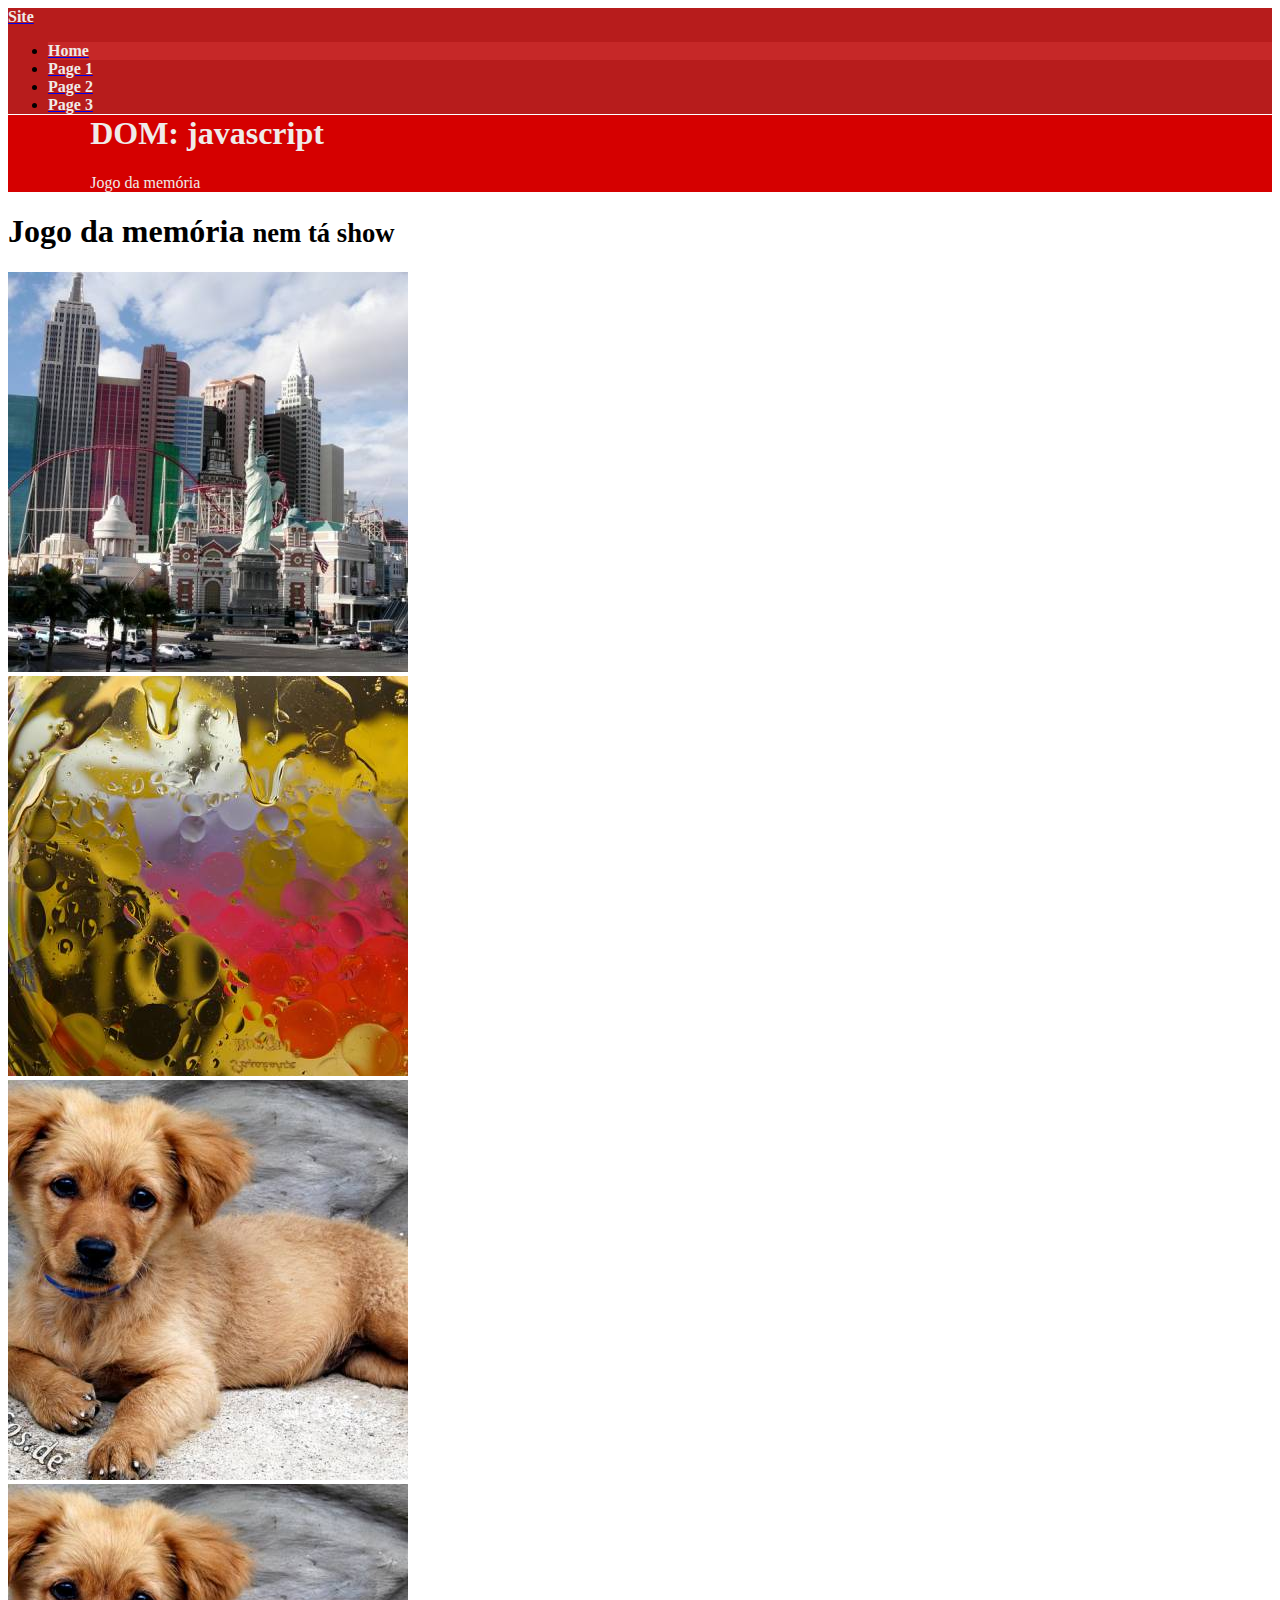
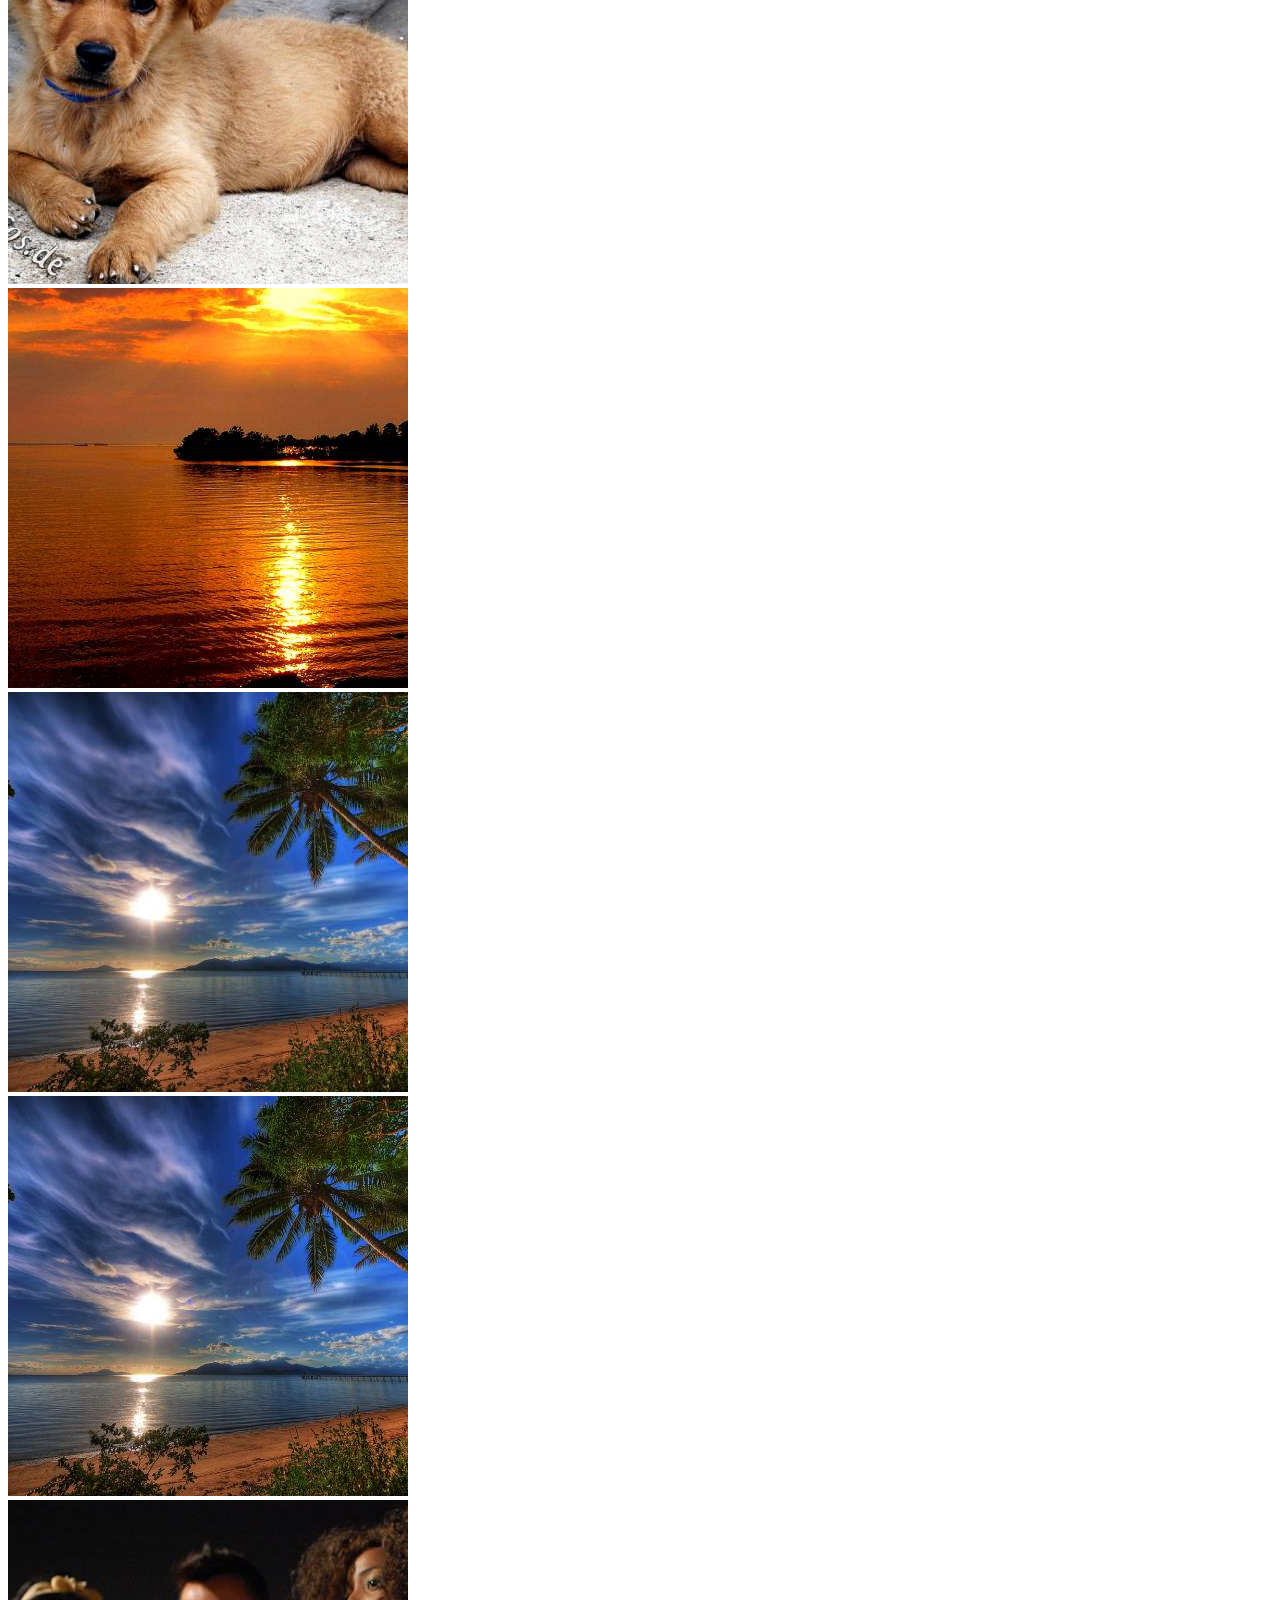
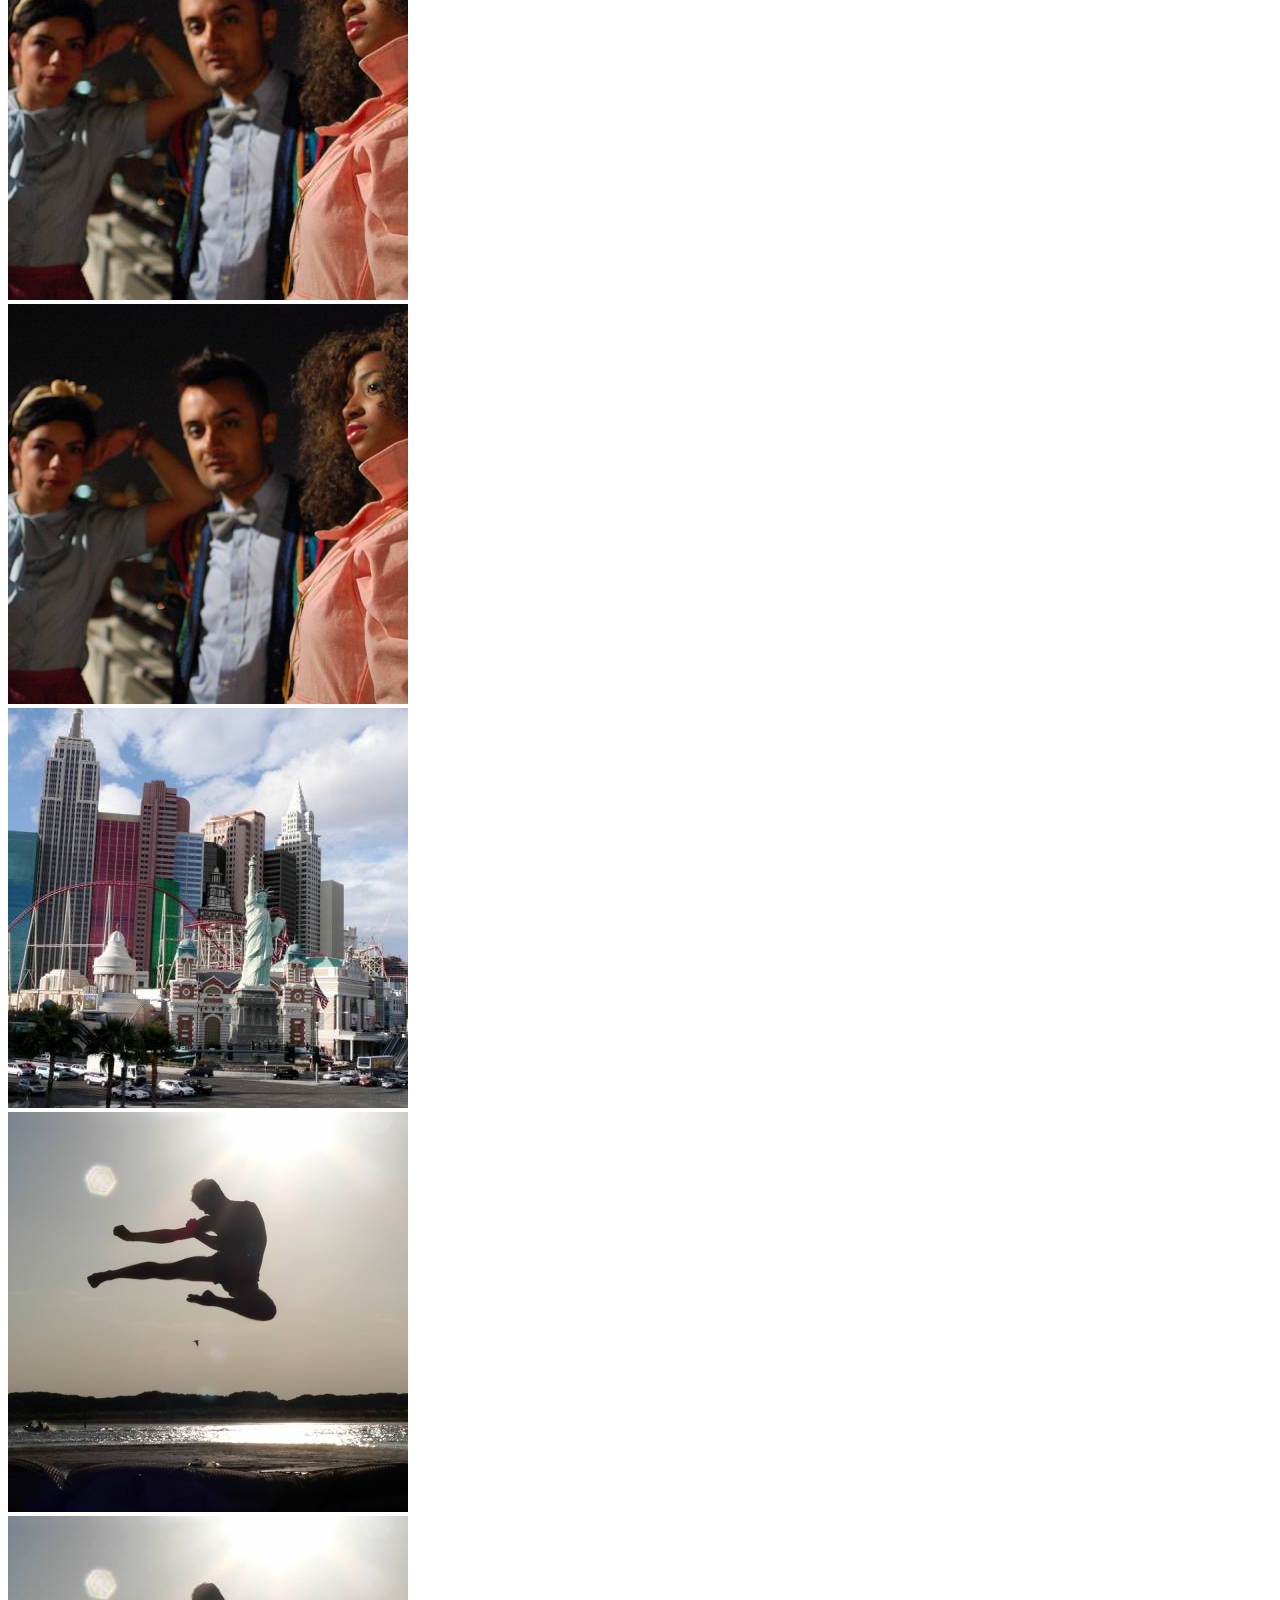
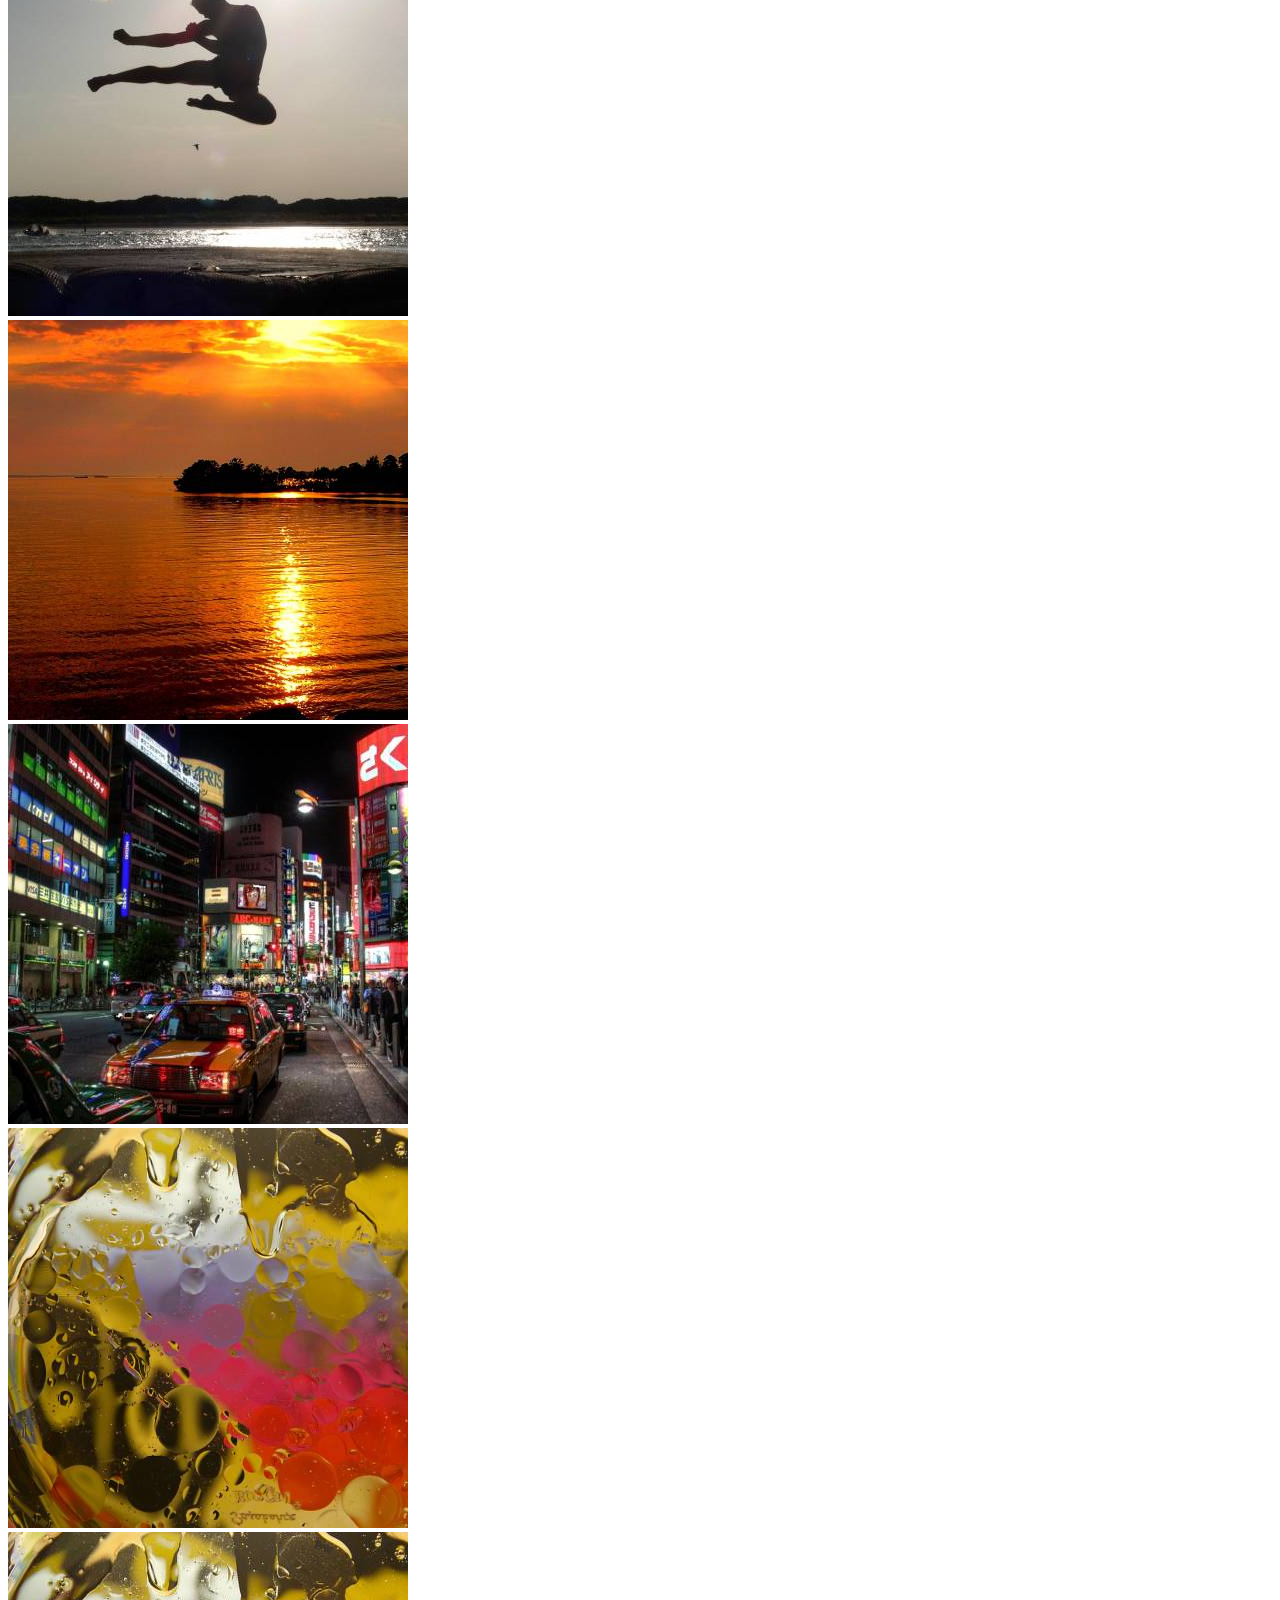
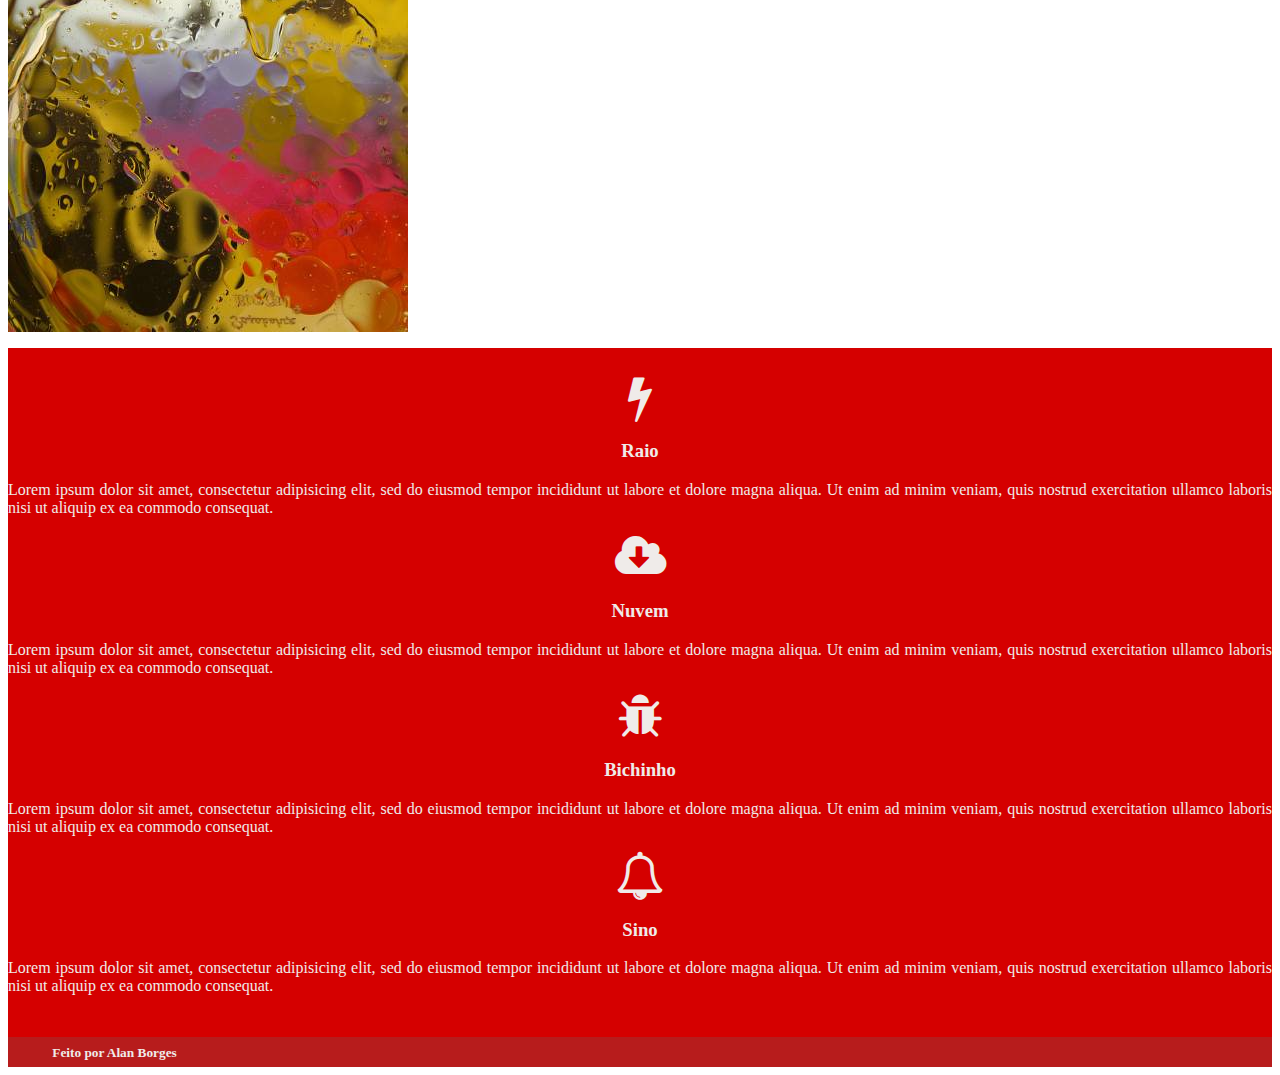
==== jogoDaMemoria.html @ 54dfca8f "Jogo da memória" ====
<!DOCTYPE html>
<html>
  <head>
    <!-- Latest compiled and minified CSS -->
    <link rel="stylesheet" href="https://maxcdn.bootstrapcdn.com/bootstrap/3.3.6/css/bootstrap.min.css" integrity="sha384-1q8mTJOASx8j1Au+a5WDVnPi2lkFfwwEAa8hDDdjZlpLegxhjVME1fgjWPGmkzs7" crossorigin="anonymous">
    <!-- Latest compiled and minified JavaScript -->
    <script src="https://maxcdn.bootstrapcdn.com/bootstrap/3.3.6/js/bootstrap.min.js" integrity="sha384-0mSbJDEHialfmuBBQP6A4Qrprq5OVfW37PRR3j5ELqxss1yVqOtnepnHVP9aJ7xS" crossorigin="anonymous"></script>
    <meta charset="utf-8">
    <!--Link para os ícones do font awesome-->
    <link rel="stylesheet" href="https://maxcdn.bootstrapcdn.com/font-awesome/4.5.0/css/font-awesome.min.css">
    <!-- Versão de modificação do css feito por mim -->
    <link rel="stylesheet" href="stylesheet.css" media="screen">
    <title>Exercícios</title>
  </head>

  <body  onload="sorteia('carta1','carta2','carta3','carta4','carta5','carta6','carta7','carta8','carta9','carta10','carta11','carta12','carta13','carta14','carta15','carta16')">
      <nav class="navbar navbar-default vermelho2">
        <div class="container-fluid">
          <div class="navbar-header">
            <a class="navbar-brand" href="#"><span class="texto-branco">Site</span></a>
          </div>
          <ul class="nav navbar-nav">
            <li class="ativo"><a href="#"><span class="texto-branco">Home</span></a></li>
            <li><a href="#"><span class="texto-branco">Page 1</span></a></li>
            <li><a href="#"><span class="texto-branco">Page 2</span></a></li>
            <li><a href="#"><span class="texto-branco">Page 3</span></a></li>
          </ul>
        </div>
      </nav>

      <div class="container-fluid">
        <div class="row">
          <div class="vermelho1 texto-branco jumbotron">
            <h1>DOM: javascript</h1>
            <p>Jogo da memória</p>
          </div>
        </div>
      </div>

      <div class="container">
        <div class="row">
          <div class="col-xs-12 col-sm-12 col-md-12 col-lg-12">
            <div class="page-header">
              <h1>Jogo da memória <small>nem tá show</small></h1>
            </div>
          </div>
        </div>

        <div class="row">
          <div class="col-xs-12 col-sm-6 col-md-3 col-lg-3">
            <a class="thumbnail" onclick="vira('carta1')" id="carta1">
              <img src="http://2.bp.blogspot.com/-KIou3WR4baU/UPMH8fJIqjI/AAAAAAAAA8M/PZttE_AKE9Q/s1600/Paus.jpg">
            </a>
          </div>
          <div class="col-xs-12 col-sm-6 col-md-3 col-lg-3">
            <a class="thumbnail" onclick="vira('carta2')" id="carta2">
              <img src="http://2.bp.blogspot.com/-KIou3WR4baU/UPMH8fJIqjI/AAAAAAAAA8M/PZttE_AKE9Q/s1600/Paus.jpg">
            </a>
          </div>
          <div class="col-xs-12 col-sm-6 col-md-3 col-lg-3">
            <a class="thumbnail" onclick="vira('carta3')" id="carta3">
              <img src="http://2.bp.blogspot.com/-KIou3WR4baU/UPMH8fJIqjI/AAAAAAAAA8M/PZttE_AKE9Q/s1600/Paus.jpg">
            </a>
          </div>
          <div class="col-xs-12 col-sm-6 col-md-3 col-lg-3">
            <a class="thumbnail" onclick="vira('carta4')" id="carta4">
              <img src="http://2.bp.blogspot.com/-KIou3WR4baU/UPMH8fJIqjI/AAAAAAAAA8M/PZttE_AKE9Q/s1600/Paus.jpg">
            </a>
          </div>
        </div>

        <div class="row">
          <div class="col-xs-12 col-sm-6 col-md-3 col-lg-3">
            <a class="thumbnail" onclick="vira('carta5')" id="carta5">
              <img src="http://2.bp.blogspot.com/-KIou3WR4baU/UPMH8fJIqjI/AAAAAAAAA8M/PZttE_AKE9Q/s1600/Paus.jpg">
            </a>
          </div>
          <div class="col-xs-12 col-sm-6 col-md-3 col-lg-3">
            <a class="thumbnail" onclick="vira('carta6')" id="carta6">
              <img src="http://2.bp.blogspot.com/-KIou3WR4baU/UPMH8fJIqjI/AAAAAAAAA8M/PZttE_AKE9Q/s1600/Paus.jpg">
            </a>
          </div>
          <div class="col-xs-12 col-sm-6 col-md-3 col-lg-3">
            <a class="thumbnail" onclick="vira('carta7')" id="carta7">
              <img src="http://2.bp.blogspot.com/-KIou3WR4baU/UPMH8fJIqjI/AAAAAAAAA8M/PZttE_AKE9Q/s1600/Paus.jpg">
            </a>
          </div>
          <div class="col-xs-12 col-sm-6 col-md-3 col-lg-3">
            <a class="thumbnail" onclick="vira('carta8')" id="carta8">
              <img src="http://2.bp.blogspot.com/-KIou3WR4baU/UPMH8fJIqjI/AAAAAAAAA8M/PZttE_AKE9Q/s1600/Paus.jpg">
            </a>
          </div>
        </div>

        <div class="row">
          <div class="col-xs-12 col-sm-6 col-md-3 col-lg-3">
            <a class="thumbnail" onclick="vira('carta9')" id="carta9">
              <img src="http://2.bp.blogspot.com/-KIou3WR4baU/UPMH8fJIqjI/AAAAAAAAA8M/PZttE_AKE9Q/s1600/Paus.jpg">
            </a>
          </div>
          <div class="col-xs-12 col-sm-6 col-md-3 col-lg-3">
            <a class="thumbnail" onclick="vira('carta10')" id="carta10">
              <img src="http://2.bp.blogspot.com/-KIou3WR4baU/UPMH8fJIqjI/AAAAAAAAA8M/PZttE_AKE9Q/s1600/Paus.jpg">
            </a>
          </div>
          <div class="col-xs-12 col-sm-6 col-md-3 col-lg-3">
            <a class="thumbnail" onclick="vira('carta11')" id="carta11">
              <img src="http://2.bp.blogspot.com/-KIou3WR4baU/UPMH8fJIqjI/AAAAAAAAA8M/PZttE_AKE9Q/s1600/Paus.jpg">
            </a>
          </div>
          <div class="col-xs-12 col-sm-6 col-md-3 col-lg-3">
            <a class="thumbnail" onclick="vira('carta12')" id="carta12">
              <img src="http://2.bp.blogspot.com/-KIou3WR4baU/UPMH8fJIqjI/AAAAAAAAA8M/PZttE_AKE9Q/s1600/Paus.jpg">
            </a>
          </div>
        </div>

        <div class="row">
          <div class="col-xs-12 col-sm-6 col-md-3 col-lg-3">
            <a class="thumbnail" onclick="vira('carta13')" id="carta13">
              <img src="http://2.bp.blogspot.com/-KIou3WR4baU/UPMH8fJIqjI/AAAAAAAAA8M/PZttE_AKE9Q/s1600/Paus.jpg">
            </a>
          </div>
          <div class="col-xs-12 col-sm-6 col-md-3 col-lg-3">
            <a class="thumbnail" onclick="vira('carta14')" id="carta14">
              <img src="http://2.bp.blogspot.com/-KIou3WR4baU/UPMH8fJIqjI/AAAAAAAAA8M/PZttE_AKE9Q/s1600/Paus.jpg">
            </a>
          </div>
          <div class="col-xs-12 col-sm-6 col-md-3 col-lg-3">
            <a class="thumbnail" onclick="vira('carta15')" id="carta15">
              <img src="http://2.bp.blogspot.com/-KIou3WR4baU/UPMH8fJIqjI/AAAAAAAAA8M/PZttE_AKE9Q/s1600/Paus.jpg">
            </a>
          </div>
          <div class="col-xs-12 col-sm-6 col-md-3 col-lg-3">
            <a class="thumbnail" onclick="vira('carta16')" id="carta16">
              <img src="http://2.bp.blogspot.com/-KIou3WR4baU/UPMH8fJIqjI/AAAAAAAAA8M/PZttE_AKE9Q/s1600/Paus.jpg">
            </a>
          </div>
        </div>

      </div>

      <div class="container-fluid rodape vermelho1">
      <div class="col-xs-12 col-sm-12 col-md-12 col-lg-12">
        <div class="col-xs-12 col-sm-6 col-md-3 col-lg-3">
          <center><i class="fa fa-bolt fa-3x texto-branco" aria-hidden="true"></i><h3 class="texto-branco">Raio</h3></center>
          <p class="justify texto-branco">Lorem ipsum dolor sit amet, consectetur adipisicing elit, sed do eiusmod tempor incididunt ut labore et dolore magna aliqua. Ut enim ad minim veniam, quis nostrud exercitation ullamco laboris nisi ut aliquip ex ea commodo consequat.</p>
        </div>
        <div class="col-xs-12 col-sm-6 col-md-3 col-lg-3">
          <center><i class="fa fa-cloud-download fa-3x texto-branco" aria-hidden="true"></i><h3 class="texto-branco">Nuvem</h3></center>
          <p class="justify texto-branco">Lorem ipsum dolor sit amet, consectetur adipisicing elit, sed do eiusmod tempor incididunt ut labore et dolore magna aliqua. Ut enim ad minim veniam, quis nostrud exercitation ullamco laboris nisi ut aliquip ex ea commodo consequat.</p>
        </div>
        <div class="col-xs-12 col-sm-6 col-md-3 col-lg-3">
          <center><i class="fa fa-bug fa-spin fa-3x texto-branco" aria-hidden="true"></i><h3 class="texto-branco">Bichinho</h3></center>
          <p class="justify texto-branco">Lorem ipsum dolor sit amet, consectetur adipisicing elit, sed do eiusmod tempor incididunt ut labore et dolore magna aliqua. Ut enim ad minim veniam, quis nostrud exercitation ullamco laboris nisi ut aliquip ex ea commodo consequat.</p>
        </div>
        <div class="col-xs-12 col-sm-6 col-md-3 col-lg-3">
          <center><i class="fa fa-bell-o fa-3x texto-branco" aria-hidden="true"></i><h3 class="texto-branco">Sino</h3></center>
          <p class="justify texto-branco">Lorem ipsum dolor sit amet, consectetur adipisicing elit, sed do eiusmod tempor incididunt ut labore et dolore magna aliqua. Ut enim ad minim veniam, quis nostrud exercitation ullamco laboris nisi ut aliquip ex ea commodo consequat.</p>
        </div>
      </div>
    </div>

    <div class="container-fluid vermelho2 rodapezinho">
      <small><span class="texto-branco">Feito por Alan Borges</span></small>
    </div>

    <script src="https://ajax.googleapis.com/ajax/libs/jquery/1.12.2/jquery.min.js"></script>
  </body>
  <script type="text/javascript" src="jogoDaMemoria.js">
  </script>
</html>
---- stylesheet.css ----
/*Modificação na classe navbar*/
.navbar{
  border-radius: 0px;
  border: 0px;
  font-weight: bolder;
}

.ativo{
  background-color: #c62828;
}

/*Modificação na classe jumbotron*/
.container .jumbotron,
.container-fluid .jumbotron{
  border-radius: 0px;
  margin-top: -20px;
  padding-left: 6.5%;
}

/*Modificação na velocidade da fa-spin*/
.fa-spin {
  -webkit-animation: fa-spin 0.7s infinite linear;
  animation: fa-spin 0.7s infinite linear;
}

/*Formulários*/
.form-control{
  height: 42px;
}

/*Parte dedicada a texto*/
.justify{
  text-align: justify;
}

/*Parte dedicada a cores de containers*/
.vermelho1{
  background-color: #d50000;
}
.vermelho2{
  background-color: #b71c1c;
}
.branco{
  background-color: #efebe9;
}

/*Parte dedicada a cores de texto*/
.texto-vermelho{
  color: #d50000 ;
}
.texto-branco{
  color: #efebe9;
}
.texto-verde{
  color: #00c853;
}

/*Rodape*/
.rodape{
  margin-top: 1%;
  padding-top: 2%;
  padding-bottom: 2%;
}
.rodapezinho{
  padding-top: 0.5%;
  padding-bottom: 0.5%;
  padding-left: 3.5%;
  font-weight: bolder;

}
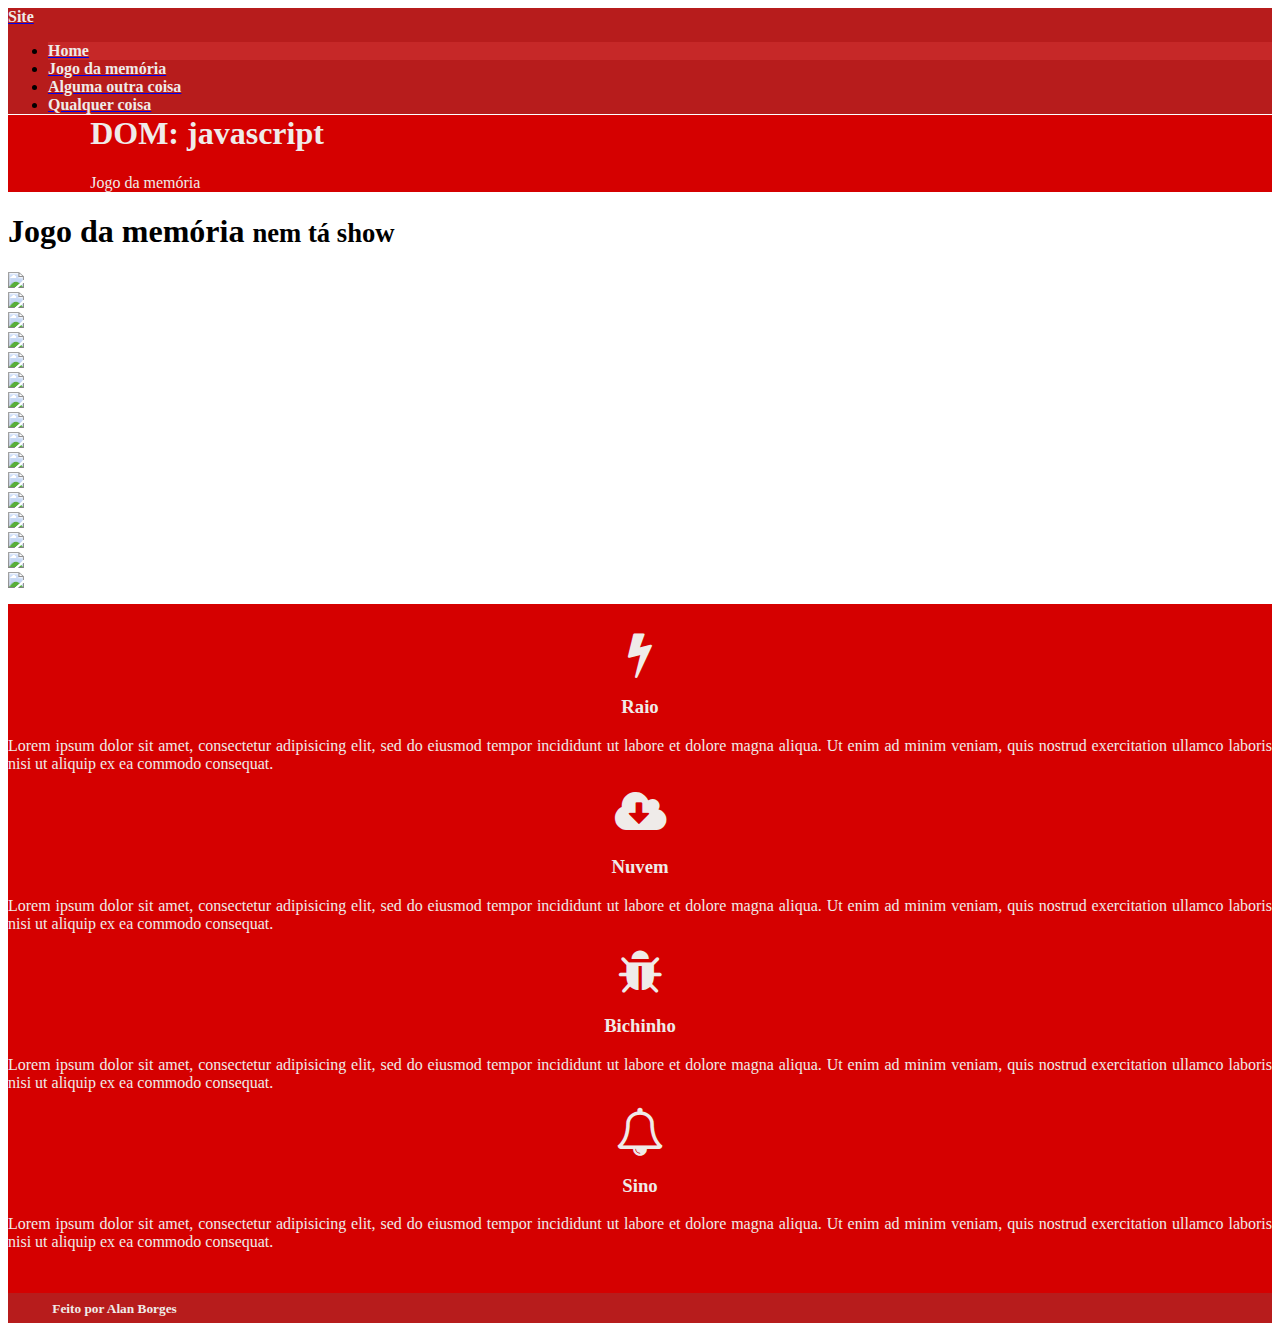
==== commit 1a58e7cc: "Jogo da memória" ====
--- a/jogoDaMemoria.html
+++ b/jogoDaMemoria.html
@@ -13,17 +13,20 @@
     <title>Exercícios</title>
   </head>
 
-  <body  onload="sorteia('carta1','carta2','carta3','carta4','carta5','carta6','carta7','carta8','carta9','carta10','carta11','carta12','carta13','carta14','carta15','carta16')">
+  <body onload="sorteia('carta1','carta2','carta3','carta4',
+                            'carta5','carta6','carta7','carta8',
+                            'carta9','carta10','carta11','carta12',
+                            'carta13','carta14','carta15','carta16');">
       <nav class="navbar navbar-default vermelho2">
         <div class="container-fluid">
           <div class="navbar-header">
-            <a class="navbar-brand" href="#"><span class="texto-branco">Site</span></a>
+            <a class="navbar-brand" href="index.html"><span class="texto-branco">Site</span></a>
           </div>
           <ul class="nav navbar-nav">
             <li class="ativo"><a href="#"><span class="texto-branco">Home</span></a></li>
-            <li><a href="#"><span class="texto-branco">Page 1</span></a></li>
-            <li><a href="#"><span class="texto-branco">Page 2</span></a></li>
-            <li><a href="#"><span class="texto-branco">Page 3</span></a></li>
+            <li><a href="jogoDaMemoria.html"><span class="texto-branco">Jogo da memória</span></a></li>
+            <li><a href="#"><span class="texto-branco">Alguma outra coisa</span></a></li>
+            <li><a href="#"><span class="texto-branco">Qualquer coisa</span></a></li>
           </ul>
         </div>
       </nav>
--- a/stylesheet.css
+++ b/stylesheet.css
@@ -1,3 +1,26 @@
+/*Roda cartas*/
+.viraCartaPraFrente1{
+  -ms-filter: "progid:DXImageTransform.Microsoft.BasicImage(rotation=0, mirror=1)";
+  -webkit-transform: scale(0, 1);
+  -ms-transform: scale(0, 1);
+  transform: scale(0, 1);
+  transition: 0.5s;
+}
+.viraCartaPraFrente2{
+  -ms-filter: "progid:DXImageTransform.Microsoft.BasicImage(rotation=0, mirror=1)";
+  -webkit-transform: scale(-1, 1);
+  -ms-transform: scale(-1, 1);
+  transform: scale(-1, 1);
+  transition: 0.5s;
+}
+.viraCartaPraTras1{
+  -ms-filter: "progid:DXImageTransform.Microsoft.BasicImage(rotation=0, mirror=1)";
+  -webkit-transform: scale(1, 1);
+  -ms-transform: scale(1, 1);
+  transform: scale(1, 1);
+  transition: 0.5s;
+}
+
 /*Modificação na classe navbar*/
 .navbar{
   border-radius: 0px;
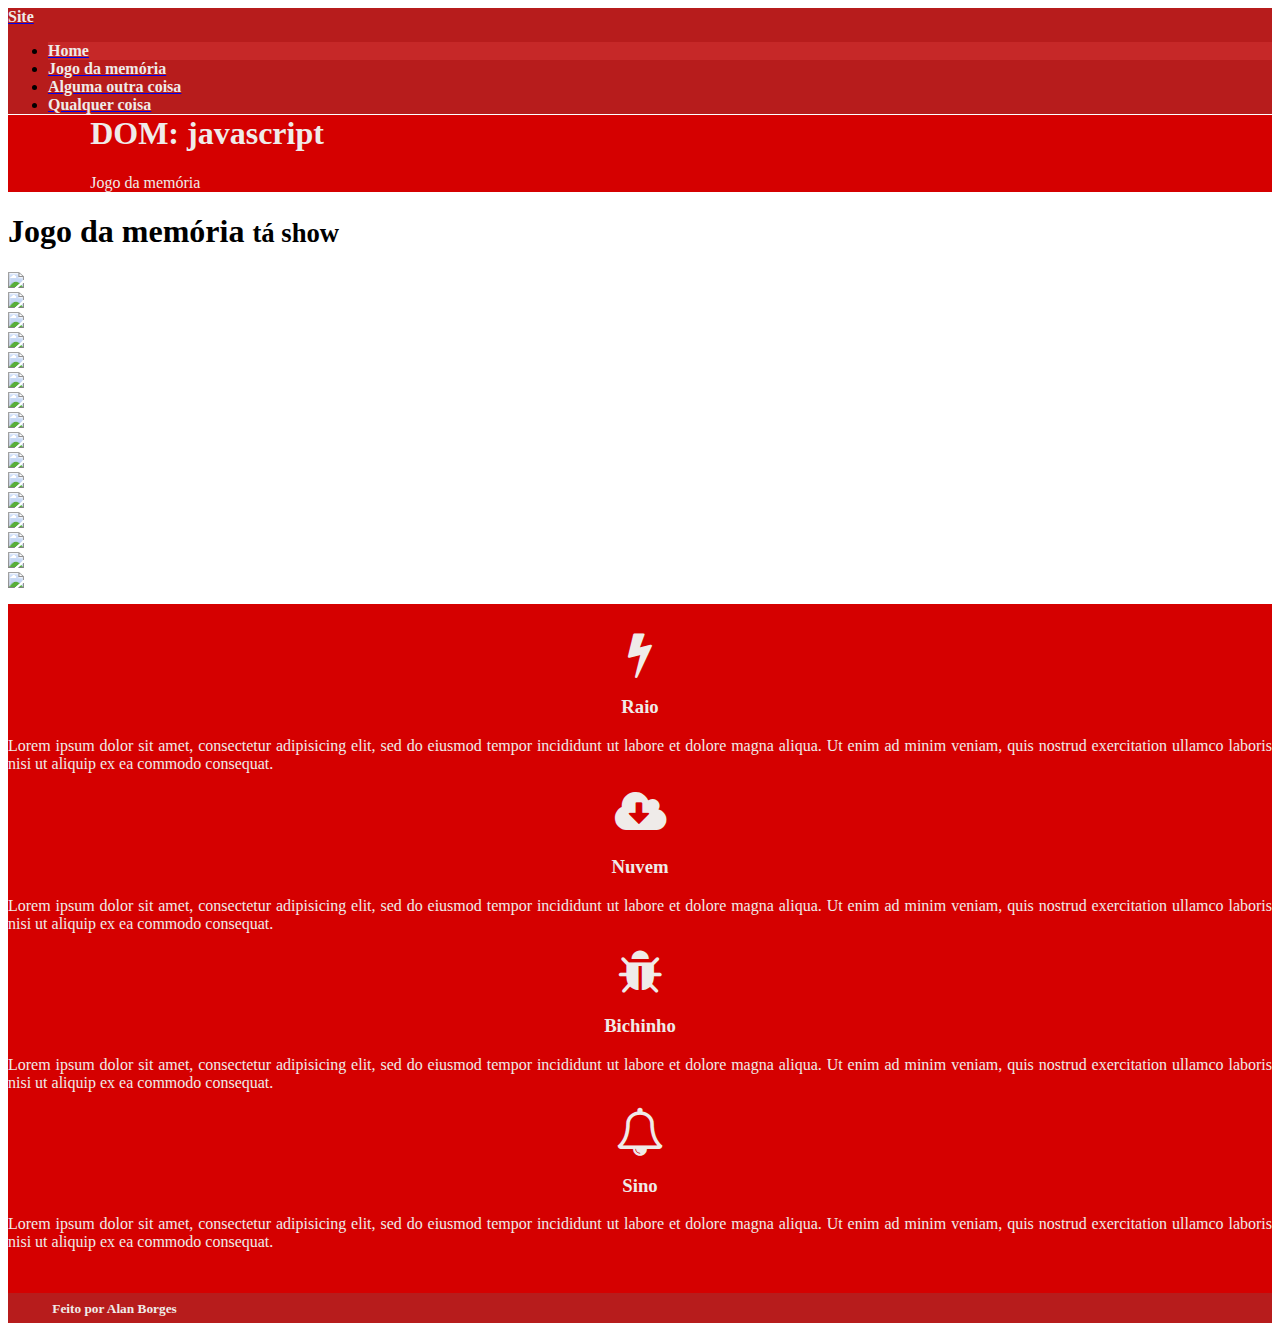
==== commit 6d6ca3ec: "Ta legal" ====
--- a/jogoDaMemoria.html
+++ b/jogoDaMemoria.html
@@ -3,7 +3,7 @@
   <head>
     <!-- Latest compiled and minified CSS -->
     <link rel="stylesheet" href="https://maxcdn.bootstrapcdn.com/bootstrap/3.3.6/css/bootstrap.min.css" integrity="sha384-1q8mTJOASx8j1Au+a5WDVnPi2lkFfwwEAa8hDDdjZlpLegxhjVME1fgjWPGmkzs7" crossorigin="anonymous">
-    <!-- Latest compiled and minified JavaScript -->
+    <!-- Latest compiled and minified Bootstrap's JavaScript -->
     <script src="https://maxcdn.bootstrapcdn.com/bootstrap/3.3.6/js/bootstrap.min.js" integrity="sha384-0mSbJDEHialfmuBBQP6A4Qrprq5OVfW37PRR3j5ELqxss1yVqOtnepnHVP9aJ7xS" crossorigin="anonymous"></script>
     <meta charset="utf-8">
     <!--Link para os ícones do font awesome-->
@@ -44,7 +44,7 @@
         <div class="row">
           <div class="col-xs-12 col-sm-12 col-md-12 col-lg-12">
             <div class="page-header">
-              <h1>Jogo da memória <small>nem tá show</small></h1>
+              <h1>Jogo da memória <small>tá show</small></h1>
             </div>
           </div>
         </div>
--- a/stylesheet.css
+++ b/stylesheet.css
@@ -4,21 +4,21 @@
   -webkit-transform: scale(0, 1);
   -ms-transform: scale(0, 1);
   transform: scale(0, 1);
-  transition: 0.5s;
+  transition: 0.3s;
 }
 .viraCartaPraFrente2{
   -ms-filter: "progid:DXImageTransform.Microsoft.BasicImage(rotation=0, mirror=1)";
   -webkit-transform: scale(-1, 1);
   -ms-transform: scale(-1, 1);
   transform: scale(-1, 1);
-  transition: 0.5s;
+  transition: 0.3s;
 }
 .viraCartaPraTras1{
   -ms-filter: "progid:DXImageTransform.Microsoft.BasicImage(rotation=0, mirror=1)";
   -webkit-transform: scale(1, 1);
   -ms-transform: scale(1, 1);
   transform: scale(1, 1);
-  transition: 0.5s;
+  transition: 0.3s;
 }
 
 /*Modificação na classe navbar*/
